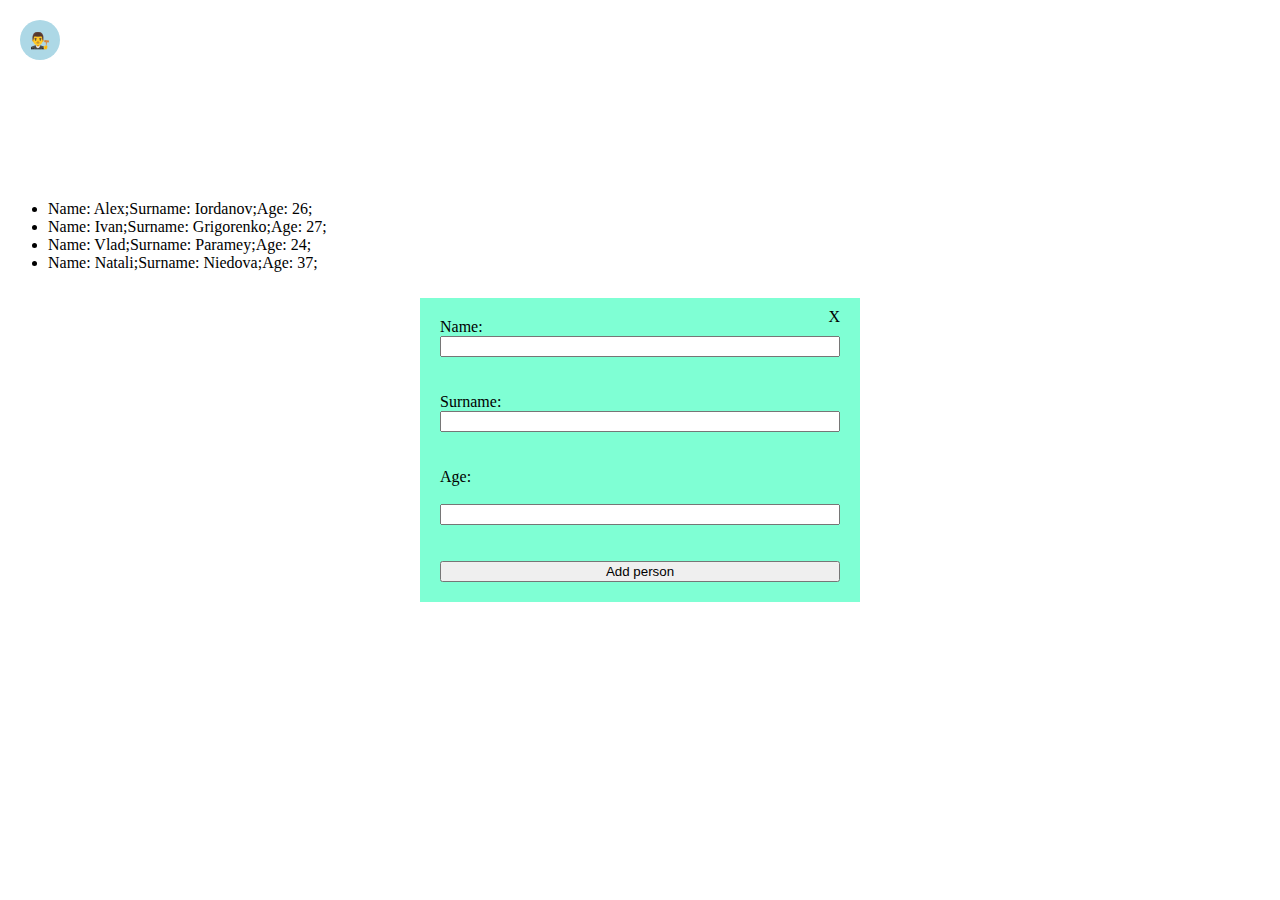
==== Test admin/index.html @ d3a97cbc "add some functional for test" ====
<!DOCTYPE html>
<html lang="en">

<head>
    <meta charset="UTF-8">
    <meta name="viewport" content="width=device-width, initial-scale=1.0">
    <title>Document</title>

    <style>
        .cart-user {
            position: fixed;
            top: 20px;
            left: 20px;
            background-color: lightblue;
            width: 40px;
            height: 40px;
            border-radius: 50%;
            display: flex;
            align-items: center;
            justify-content: center;
            cursor: pointer;
        }

        .admin-form {
            width: 400px;
            display: flex;
            flex-direction: column;
            padding: 20px;
            position: fixed;
            top: 50%;
            left: 50%;
            transform: translate(-50%, -50%);
            background-color: aquamarine;
        }

        .people-list {
            margin-top: 200px;
        }

        .close-btn {
            position: absolute;
            top: 10px;
            right: 20px;
            cursor: pointer;
        }
    </style>
</head>

<body>


    <div class="cart-user">
        👨‍⚖️
    </div>

    <form class="admin-form">
        <label for="name">Name:</label>
        <input type="text" id="name" required><br><br>

        <label for="surname">Surname:</label>
        <input type="text" id="surname" required><br><br>

        <label for="age">Age:</label><br>
        <input id="age" type="number" required><br><br>

        <button class="add">Add person</button>

        <div class="close-btn">X</div>
    </form>

    <ul class="people-list">

    </ul>


    <script>

        let adminBtn = document.querySelector('.cart-user')
        let adminPanelCloseBtn = document.querySelector('.close-btn')
        let peopleList = document.querySelector('.people-list')
        let adminForm = document.querySelector('.admin-form')

        let addBtn = document.querySelector('.add')

        let startArray = [
            {
                name: 'Alex',
                surName: 'Iordanov',
                age: 26
            },
            {
                name: 'Ivan',
                surName: 'Grigorenko',
                age: 27
            },
            {
                name: 'Vlad',
                surName: 'Paramey',
                age: 24
            },
            {
                name: 'Natali',
                surName: 'Niedova',
                age: 37
            },
        ]

        function createObj() {
            const name = document.getElementById('name').value;
            const surname = document.getElementById('surname').value;
            const age = document.getElementById('age').value;

            // Создаем объект с данными товара
            const newPerson = {
                name: name,
                surName: surname,
                age: +age
            }

            return newPerson
        }
        
        let newArr = []

        addBtn.addEventListener('click', () => {

            const newPerson = createObj() // Вызываем функцию и сохраняем обновленный массив
            newArr.push(newPerson)
            console.log(newArr);
        })
        

        function pereporArray(startArray) {
            startArray.map(item => {
                peopleList.append(createCard(item))
            })
        }

        function createCard(item) {
            let li = document.createElement('li')

            let spanName = document.createElement('span')
            spanName.innerHTML = `Name: ${item.name};`

            let spanSurName = document.createElement('span')
            spanSurName.innerHTML = `Surname: ${item.surName};`

            let spanAge = document.createElement('span')
            spanAge.innerHTML = `Age: ${item.age};`

            li.append(spanName, spanSurName, spanAge)

            return li
        }

        pereporArray(startArray)

    </script>
</body>

</html>
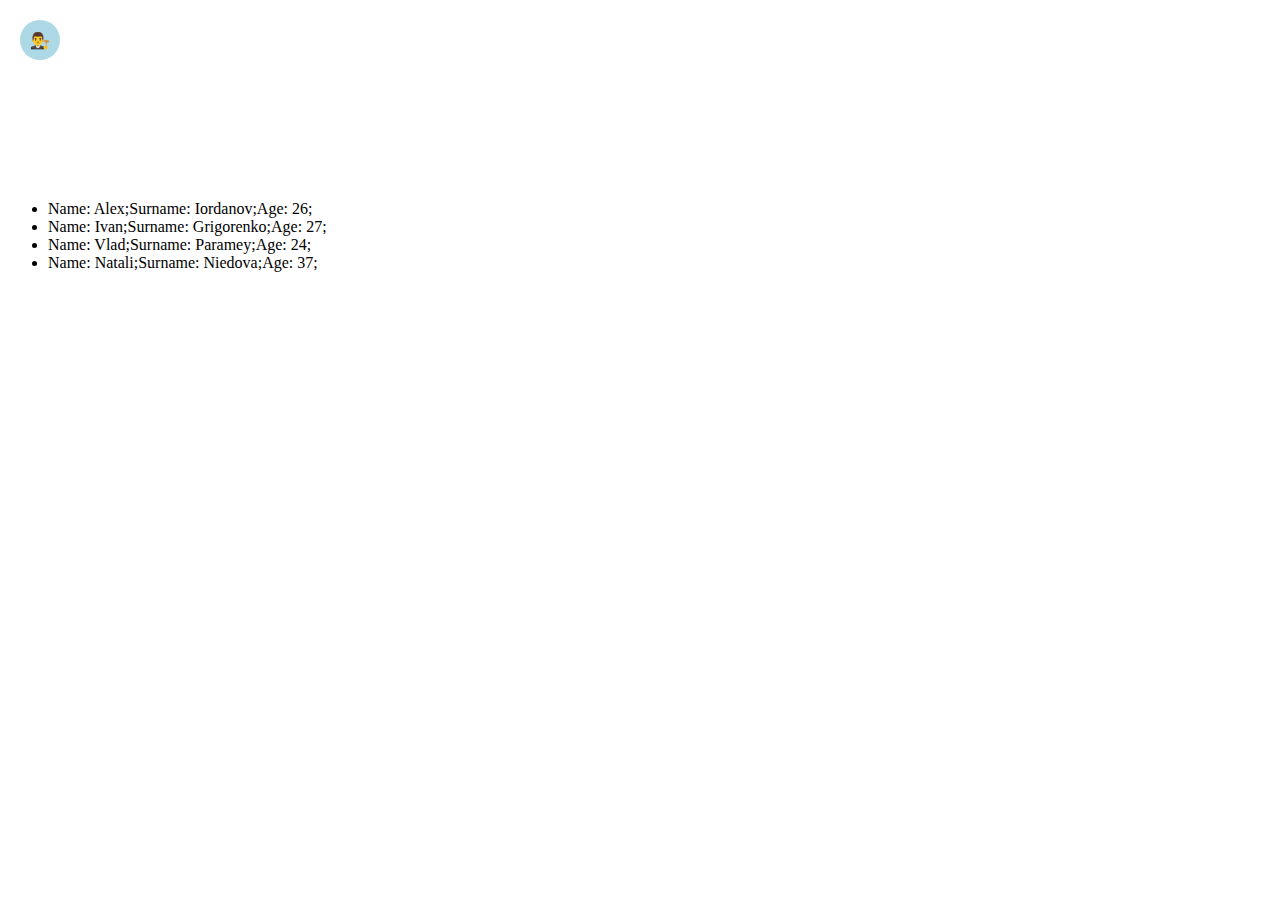
==== commit 84d3373e: "add some logic to code (click to open the form & click to close the form)" ====
--- a/Test admin/index.html
+++ b/Test admin/index.html
@@ -1,161 +1,175 @@
 <!DOCTYPE html>
 <html lang="en">
-
-<head>
-    <meta charset="UTF-8">
-    <meta name="viewport" content="width=device-width, initial-scale=1.0">
+  <head>
+    <meta charset="UTF-8" />
+    <meta name="viewport" content="width=device-width, initial-scale=1.0" />
     <title>Document</title>
 
     <style>
-        .cart-user {
-            position: fixed;
-            top: 20px;
-            left: 20px;
-            background-color: lightblue;
-            width: 40px;
-            height: 40px;
-            border-radius: 50%;
-            display: flex;
-            align-items: center;
-            justify-content: center;
-            cursor: pointer;
-        }
+      .cart-user {
+        position: fixed;
+        top: 20px;
+        left: 20px;
+        background-color: lightblue;
+        width: 40px;
+        height: 40px;
+        border-radius: 50%;
+        display: flex;
+        align-items: center;
+        justify-content: center;
+        cursor: pointer;
+      }
 
-        .admin-form {
-            width: 400px;
-            display: flex;
-            flex-direction: column;
-            padding: 20px;
-            position: fixed;
-            top: 50%;
-            left: 50%;
-            transform: translate(-50%, -50%);
-            background-color: aquamarine;
-        }
+      .admin-form {
+        width: 400px;
+        display: none;
+        flex-direction: column;
+        padding: 20px;
+        position: fixed;
+        top: 50%;
+        left: 50%;
+        transform: translate(-50%, -50%);
+        background-color: aquamarine;
+      }
 
-        .people-list {
-            margin-top: 200px;
-        }
+      .people-list {
+        margin-top: 200px;
+      }
 
-        .close-btn {
-            position: absolute;
-            top: 10px;
-            right: 20px;
-            cursor: pointer;
-        }
+      .close-btn {
+        position: absolute;
+        top: 10px;
+        right: 20px;
+        cursor: pointer;
+      }
     </style>
-</head>
+  </head>
 
-<body>
-
-
-    <div class="cart-user">
-        👨‍⚖️
-    </div>
+  <body>
+    <div class="cart-user">👨‍⚖️</div>
 
     <form class="admin-form">
-        <label for="name">Name:</label>
-        <input type="text" id="name" required><br><br>
+      <label for="name">Name:</label>
+      <input type="text" class="name" id="name" /><br /><br />
 
-        <label for="surname">Surname:</label>
-        <input type="text" id="surname" required><br><br>
+      <label for="surname">Surname:</label>
+      <input type="text" class="surname" id="surname" /><br /><br />
 
-        <label for="age">Age:</label><br>
-        <input id="age" type="number" required><br><br>
+      <label for="age">Age:</label><br />
+      <input id="age" class="age" type="number" /><br /><br />
 
-        <button class="add">Add person</button>
+      <button type="button" class="add">Add person</button>
 
-        <div class="close-btn">X</div>
+      <div class="close-btn">X</div>
     </form>
 
-    <ul class="people-list">
-
-    </ul>
-
+    <ul class="people-list"></ul>
+    <ul class="people-list1"></ul>
 
     <script>
+      let adminBtn = document.querySelector(".cart-user");
+      adminBtn.addEventListener('click', () => {
+        adminForm.style.display = 'flex'
+      })
 
-        let adminBtn = document.querySelector('.cart-user')
-        let adminPanelCloseBtn = document.querySelector('.close-btn')
-        let peopleList = document.querySelector('.people-list')
-        let adminForm = document.querySelector('.admin-form')
+      let adminPanelCloseBtn = document.querySelector(".close-btn");
+      adminPanelCloseBtn.addEventListener('click', () => {
+        adminForm.style.display = 'none'
+      })
 
-        let addBtn = document.querySelector('.add')
+      let peopleList = document.querySelector(".people-list");
+      let newPeopleList = document.querySelector(".people-list1");
+      let adminForm = document.querySelector(".admin-form");
 
-        let startArray = [
-            {
-                name: 'Alex',
-                surName: 'Iordanov',
-                age: 26
-            },
-            {
-                name: 'Ivan',
-                surName: 'Grigorenko',
-                age: 27
-            },
-            {
-                name: 'Vlad',
-                surName: 'Paramey',
-                age: 24
-            },
-            {
-                name: 'Natali',
-                surName: 'Niedova',
-                age: 37
-            },
-        ]
+      let addBtn = document.querySelector(".add");
 
-        function createObj() {
-            const name = document.getElementById('name').value;
-            const surname = document.getElementById('surname').value;
-            const age = document.getElementById('age').value;
+      let startArray = [
+        {
+          name: "Alex",
+          surName: "Iordanov",
+          age: 26,
+        },
+        {
+          name: "Ivan",
+          surName: "Grigorenko",
+          age: 27,
+        },
+        {
+          name: "Vlad",
+          surName: "Paramey",
+          age: 24,
+        },
+        {
+          name: "Natali",
+          surName: "Niedova",
+          age: 37,
+        },
+      ];
 
-            // Создаем объект с данными товара
-            const newPerson = {
-                name: name,
-                surName: surname,
-                age: +age
-            }
+      let newArr = [];
 
-            return newPerson
-        }
-        
-        let newArr = []
+      function createObj() {
+        const name = document.querySelector(".name");
+        const surname = document.querySelector(".surname");
+        const age = document.querySelector(".age");
 
-        addBtn.addEventListener('click', () => {
+        // Создаем объект с данными товара
+        const newPerson = {
+          name: name.value,
+          surName: surname.value,
+          age: +age.value,
+        };
 
-            const newPerson = createObj() // Вызываем функцию и сохраняем обновленный массив
-            newArr.push(newPerson)
-            console.log(newArr);
-        })
-        
+        newArr.push(newPerson);
 
-        function pereporArray(startArray) {
-            startArray.map(item => {
-                peopleList.append(createCard(item))
-            })
-        }
+        name.value = "";
+        surname.value = "";
+        age.value = "";
 
-        function createCard(item) {
-            let li = document.createElement('li')
+        console.log(newArr);
+        localStorage.setItem("addGoods", JSON.stringify(newArr));
+    }
+    
+    //Записується у масив кожного разу завжди увесь масив із новими об'єктами
+    addBtn.addEventListener("click", () => {
+        createObj(); // Вызываем функцию и сохраняем обновленный массив
+        addPersonsArr = JSON.parse(localStorage.getItem("addGoods"));
+        console.log(addPersonsArr);
+        pereporArray(addPersonsArr)
+      });
 
-            let spanName = document.createElement('span')
-            spanName.innerHTML = `Name: ${item.name};`
+      //   function saveToLS(newArr) {
+      //     localStorage.setItem("addGoods", JSON.stringify(newArr));
+      //   }
 
-            let spanSurName = document.createElement('span')
-            spanSurName.innerHTML = `Surname: ${item.surName};`
+      //   function parseFromLS() {
+      //     let addPersonsArr = JSON.parse(localStorage.getItem("allGoods"));
+      //   }
 
-            let spanAge = document.createElement('span')
-            spanAge.innerHTML = `Age: ${item.age};`
+      function pereporArray(startArray) {
+        startArray.map(item => {
+          peopleList.append(createCard(item));
+        });
+      }
 
-            li.append(spanName, spanSurName, spanAge)
+      function createCard(item) {
+        let li = document.createElement("li");
 
-            return li
-        }
+        let spanName = document.createElement("span");
+        spanName.innerHTML = `Name: ${item.name};`;
 
-        pereporArray(startArray)
+        let spanSurName = document.createElement("span");
+        spanSurName.innerHTML = `Surname: ${item.surName};`;
 
+        let spanAge = document.createElement("span");
+        spanAge.innerHTML = `Age: ${item.age};`;
+
+        li.append(spanName, spanSurName, spanAge);
+
+        return li;
+      }
+
+      pereporArray(startArray);
     </script>
-</body>
-
-</html>+  </body>
+</html>
